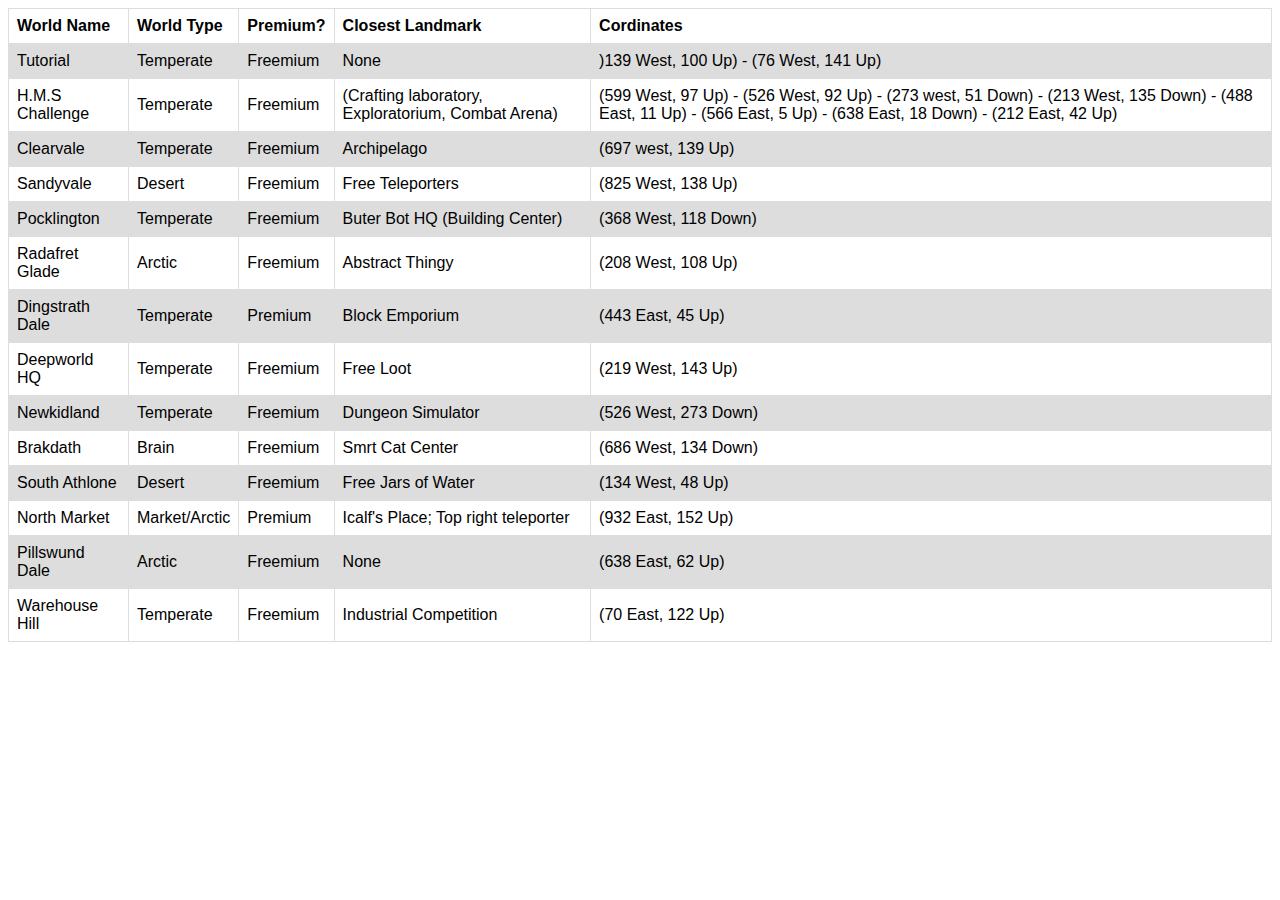
==== index.html @ 9eb69a9e "Update index.html" ====
<!DOCTYPE html>
<html>
<head>
<style>
table {
    font-family: arial, sans-serif;
    border-collapse: collapse;
    width: 100%;
}

td, th {
    border: 1px solid #dddddd;
    text-align: left;
    padding: 8px;
}

tr:nth-child(even) {
    background-color: #dddddd;
}
</style>
</head>
<body>

<table>
  <tr>
    <th>World Name</th>
    <th>World Type</th>
    <th>Premium?</th>
    <th>Closest Landmark</th>
    <th>Cordinates</th>
  </tr>
  <tr>
    <td>Tutorial</td>
    <td>Temperate</td>
    <td>Freemium</td>
    <td>None</td>
    <td>)139 West, 100 Up) - (76 West, 141 Up)</td>
  </tr>
  <tr>
    <td>H.M.S Challenge</td>
    <td>Temperate</td>
    <td>Freemium</td>
    <td>(Crafting laboratory, Exploratorium, Combat Arena)</td>
    <td>(599 West, 97 Up) - (526 West, 92 Up) - (273 west, 51 Down) - (213 West, 135 Down) - (488 East, 11 Up) - (566 East, 5 Up) - (638 East, 18 Down) - (212 East, 42 Up)</td>
  </tr>
  <tr>
    <td>Clearvale</td>
    <td>Temperate</td>
    <td>Freemium</td>
    <td>Archipelago</td>
    <td>(697 west, 139 Up)</td>
  </tr>
  <tr>
    <td>Sandyvale</td>
    <td>Desert</td>
    <td>Freemium</td>
    <td>Free Teleporters</td>
    <td>(825 West, 138 Up)</td>
  </tr>
  <tr>
    <td>Pocklington</td>
    <td>Temperate</td>
    <td>Freemium</td>
    <td>Buter Bot HQ (Building Center)</td>
    <td>(368 West, 118 Down)</td>
  </tr>
  <tr>
    <td>Radafret Glade</td>
    <td>Arctic</td>
    <td>Freemium</td>
    <td>Abstract Thingy</td>
    <td>(208 West, 108 Up)</td>
  </tr>
  <tr>
    <td>Dingstrath Dale</td>
    <td>Temperate</td>
    <td>Premium</td>
    <td>Block Emporium</td>
    <td>(443 East, 45 Up)</td>
  </tr>
  <tr>
    <td>Deepworld HQ</td>
    <td>Temperate</td>
    <td>Freemium</td>
    <td>Free Loot</td>
    <td>(219 West, 143 Up)</td>
  </tr>
  <tr>
    <td>Newkidland</td>
    <td>Temperate</td>
    <td>Freemium</td>
    <td>Dungeon Simulator</td>
    <td>(526 West, 273 Down)</td>
  </tr>
  <tr>
    <td>Brakdath</td>
    <td>Brain</td>
    <td>Freemium</td>
    <td>Smrt Cat Center</td>
    <td>(686 West, 134 Down)</td>
  </tr>
  <tr>
    <td>South Athlone</td>
    <td>Desert</td>
    <td>Freemium</td>
    <td>Free Jars of Water</td>
    <td>(134 West, 48 Up)</td>
  </tr>
  <tr>
    <td>North Market</td>
    <td>Market/Arctic</td>
    <td>Premium</td>
    <td>Icalf's Place; Top right teleporter</td>
    <td>(932 East, 152 Up)</td>
  </tr>
  <tr>
    <td>Pillswund Dale</td>
    <td>Arctic</td>
    <td>Freemium</td>
    <td>None</td>
    <td>(638 East, 62 Up)</td>
  </tr>
  <tr>
    <td>Warehouse Hill</td>
    <td>Temperate</td>
    <td>Freemium</td>
    <td>Industrial Competition</td>
    <td>(70 East, 122 Up)</td>
  </tr>
</table>

</body>
</html>
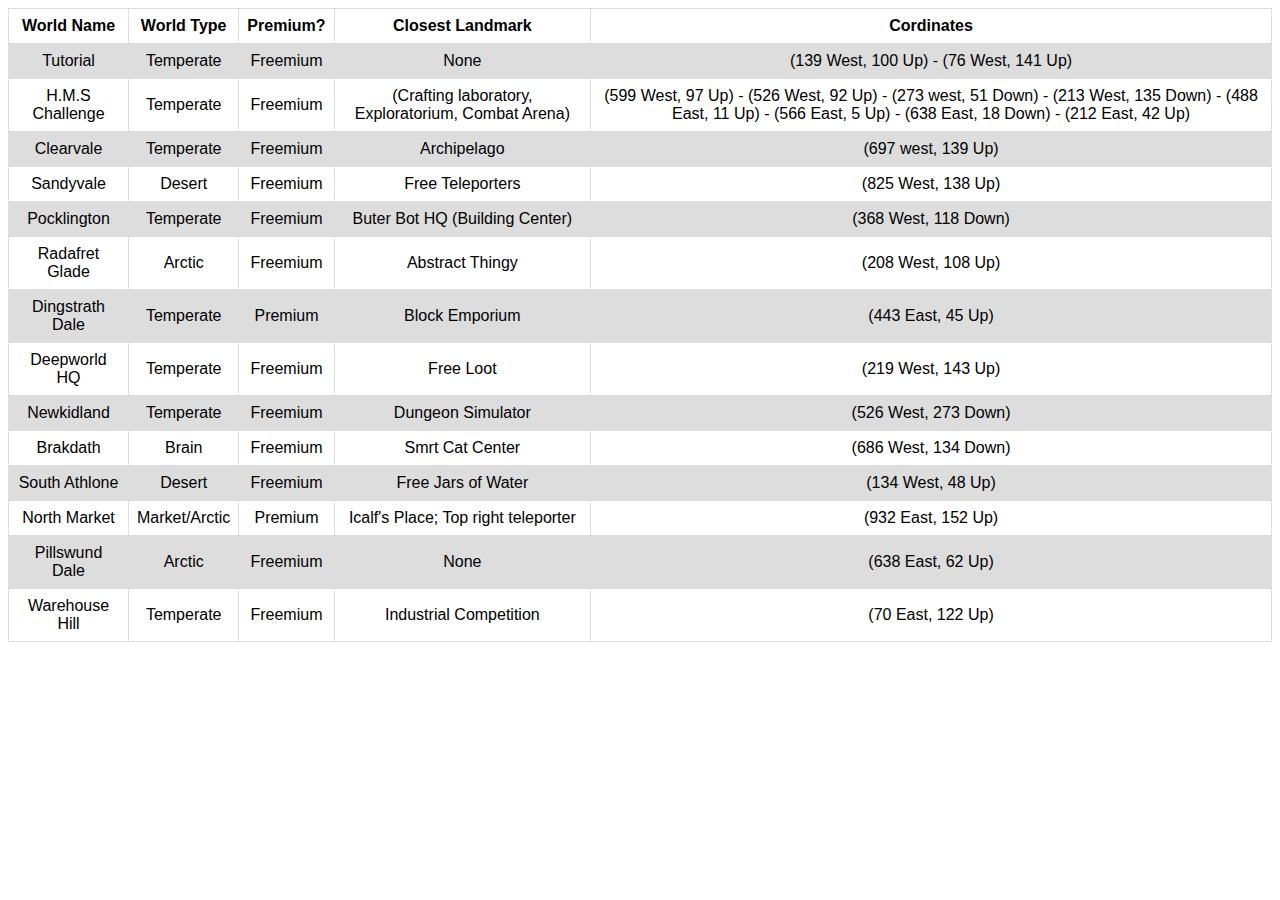
==== commit c1b532c4: "Update index.html" ====
--- a/index.html
+++ b/index.html
@@ -10,7 +10,7 @@
 
 td, th {
     border: 1px solid #dddddd;
-    text-align: left;
+    text-align: center;
     padding: 8px;
 }
 
@@ -34,7 +34,7 @@
     <td>Temperate</td>
     <td>Freemium</td>
     <td>None</td>
-    <td>)139 West, 100 Up) - (76 West, 141 Up)</td>
+    <td>(139 West, 100 Up) - (76 West, 141 Up)</td>
   </tr>
   <tr>
     <td>H.M.S Challenge</td>
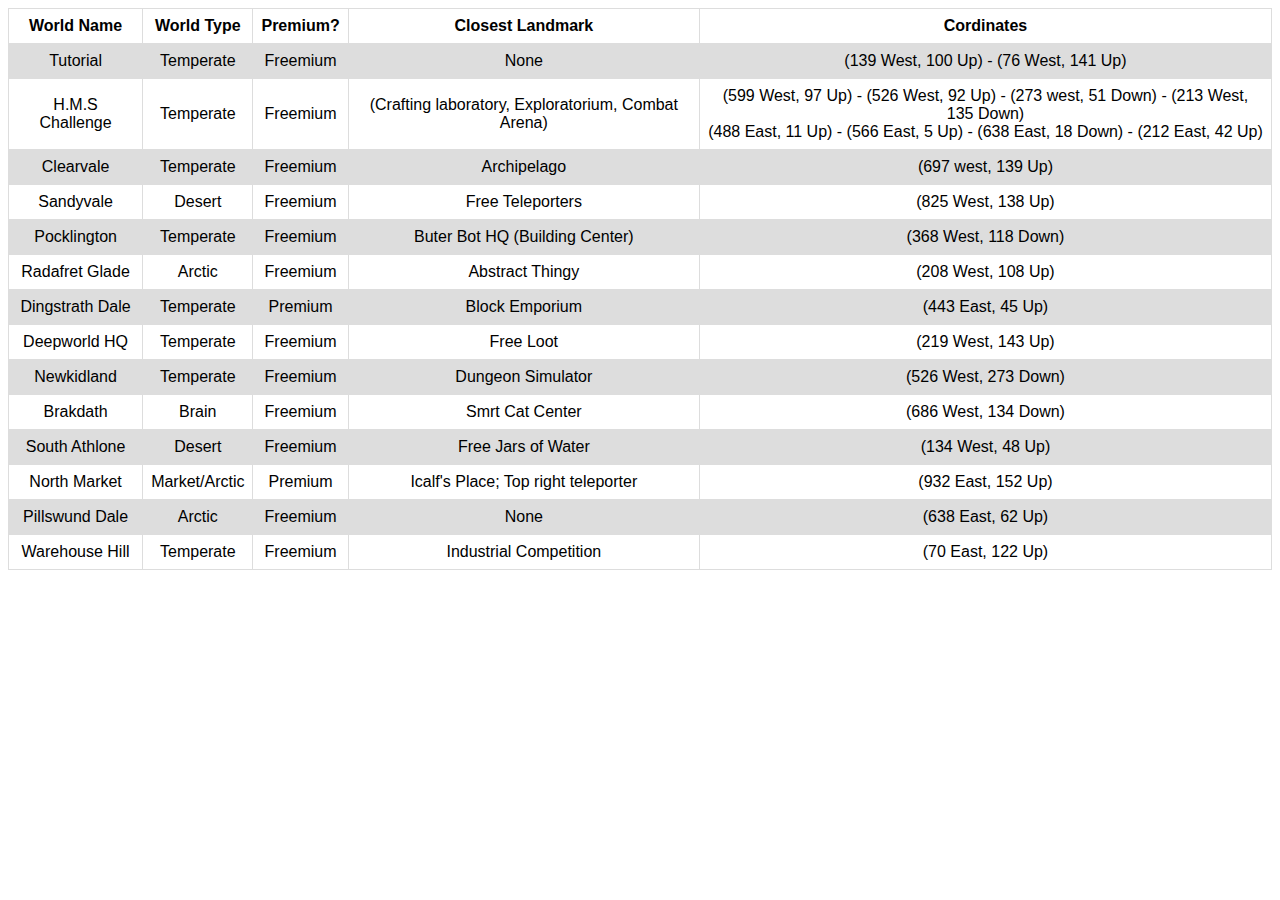
==== commit bf2f6649: "Update index.html" ====
--- a/index.html
+++ b/index.html
@@ -12,6 +12,7 @@
     border: 1px solid #dddddd;
     text-align: center;
     padding: 8px;
+    word-wrap: normal;
 }
 
 tr:nth-child(even) {
@@ -41,7 +42,7 @@
     <td>Temperate</td>
     <td>Freemium</td>
     <td>(Crafting laboratory, Exploratorium, Combat Arena)</td>
-    <td>(599 West, 97 Up) - (526 West, 92 Up) - (273 west, 51 Down) - (213 West, 135 Down) - (488 East, 11 Up) - (566 East, 5 Up) - (638 East, 18 Down) - (212 East, 42 Up)</td>
+    <td>(599 West, 97 Up) - (526 West, 92 Up) - (273 west, 51 Down) - (213 West, 135 Down)<br>(488 East, 11 Up) - (566 East, 5 Up) - (638 East, 18 Down) - (212 East, 42 Up)</td>
   </tr>
   <tr>
     <td>Clearvale</td>
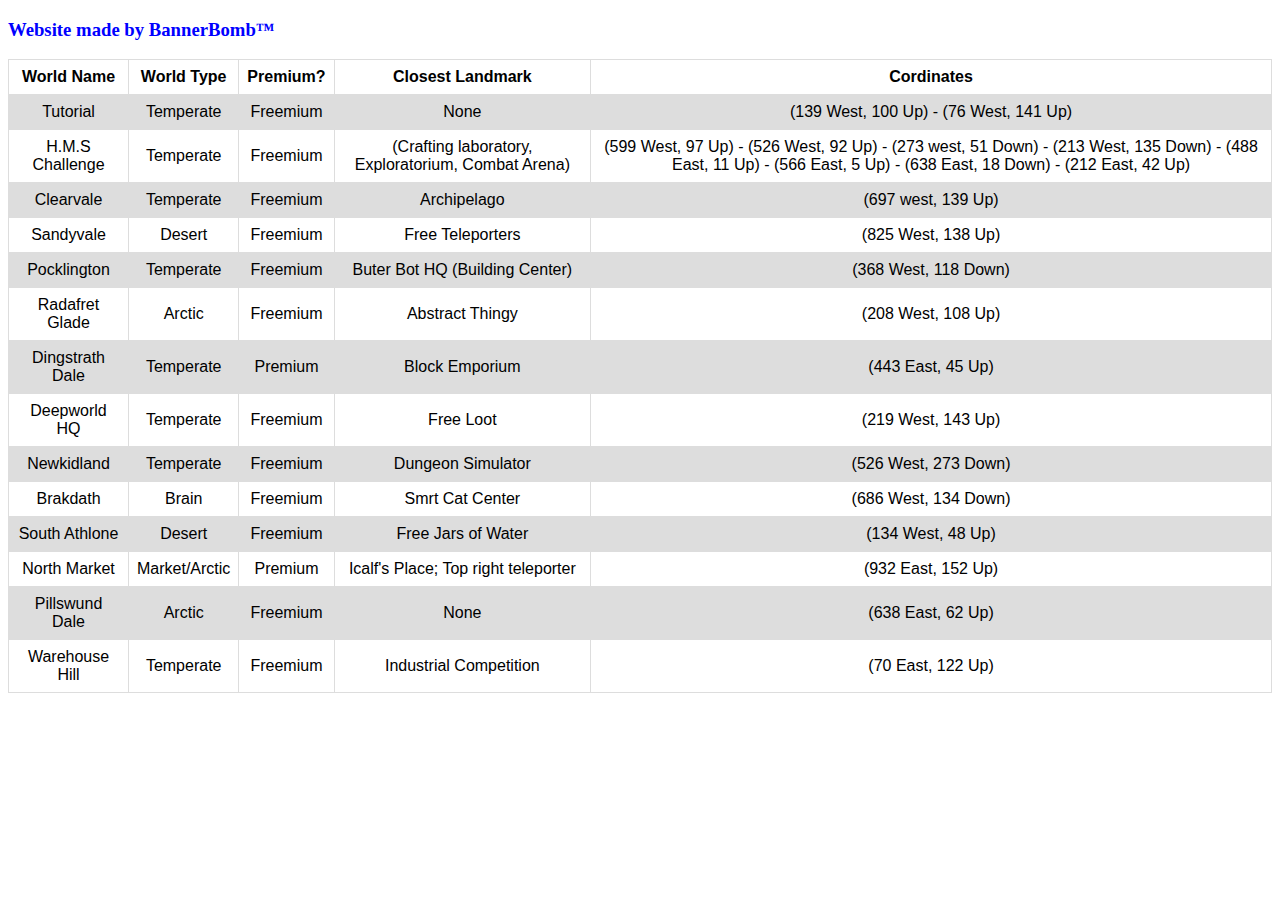
==== commit 05418c92: "Update index.html" ====
--- a/index.html
+++ b/index.html
@@ -21,7 +21,7 @@
 </style>
 </head>
 <body>
-
+<h3><font color="blue">Website made by BannerBomb&#x2122</font></h3>
 <table>
   <tr>
     <th>World Name</th>
@@ -42,7 +42,7 @@
     <td>Temperate</td>
     <td>Freemium</td>
     <td>(Crafting laboratory, Exploratorium, Combat Arena)</td>
-    <td>(599 West, 97 Up) - (526 West, 92 Up) - (273 west, 51 Down) - (213 West, 135 Down)<br>(488 East, 11 Up) - (566 East, 5 Up) - (638 East, 18 Down) - (212 East, 42 Up)</td>
+    <td>(599 West, 97 Up) - (526 West, 92 Up) - (273 west, 51 Down) - (213 West, 135 Down) - (488 East, 11 Up) - (566 East, 5 Up) - (638 East, 18 Down) - (212 East, 42 Up)</td>
   </tr>
   <tr>
     <td>Clearvale</td>
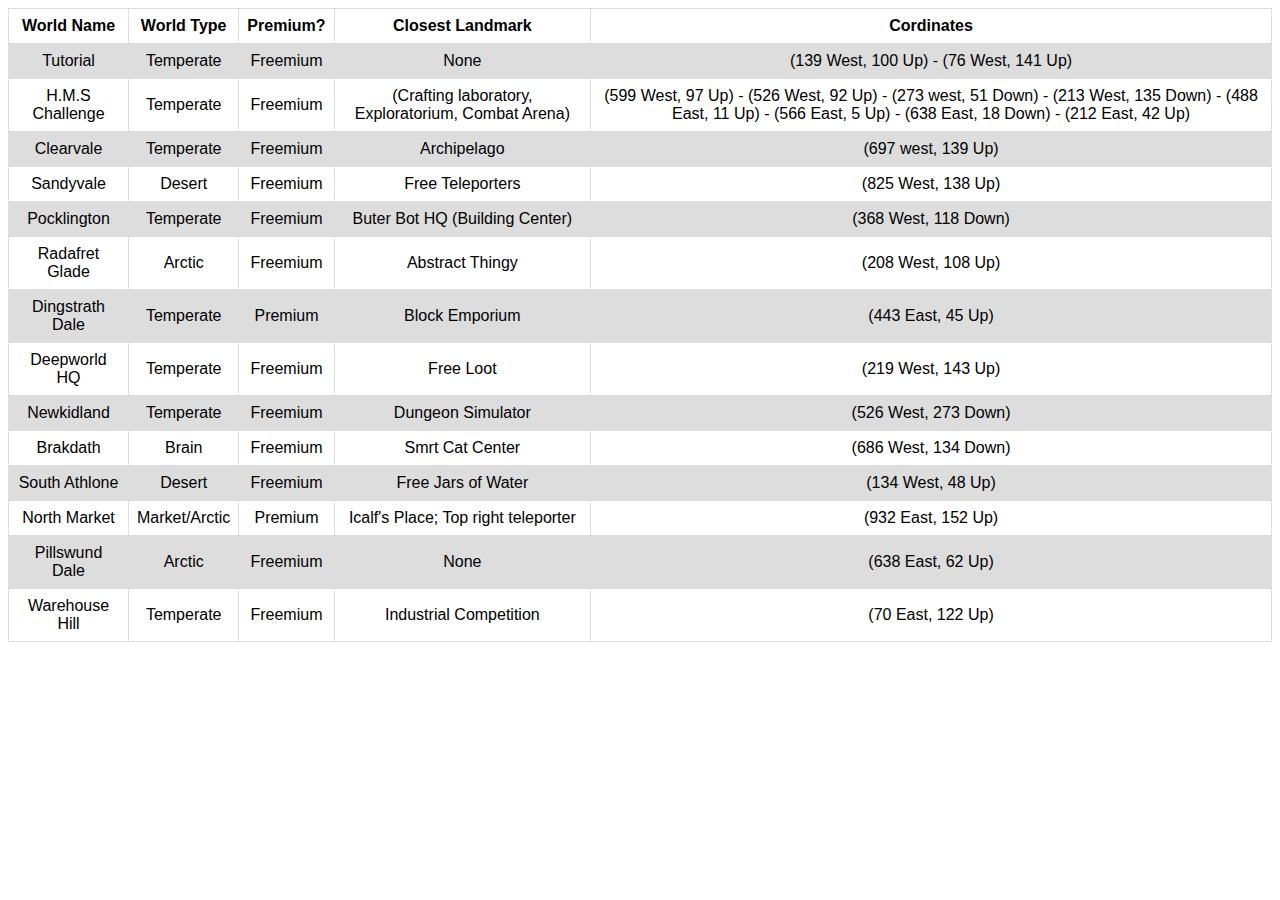
==== commit 0d1bc277: "Update index.html" ====
--- a/index.html
+++ b/index.html
@@ -21,7 +21,6 @@
 </style>
 </head>
 <body>
-<h3><font color="blue">Website made by BannerBomb&#x2122</font></h3>
 <table>
   <tr>
     <th>World Name</th>
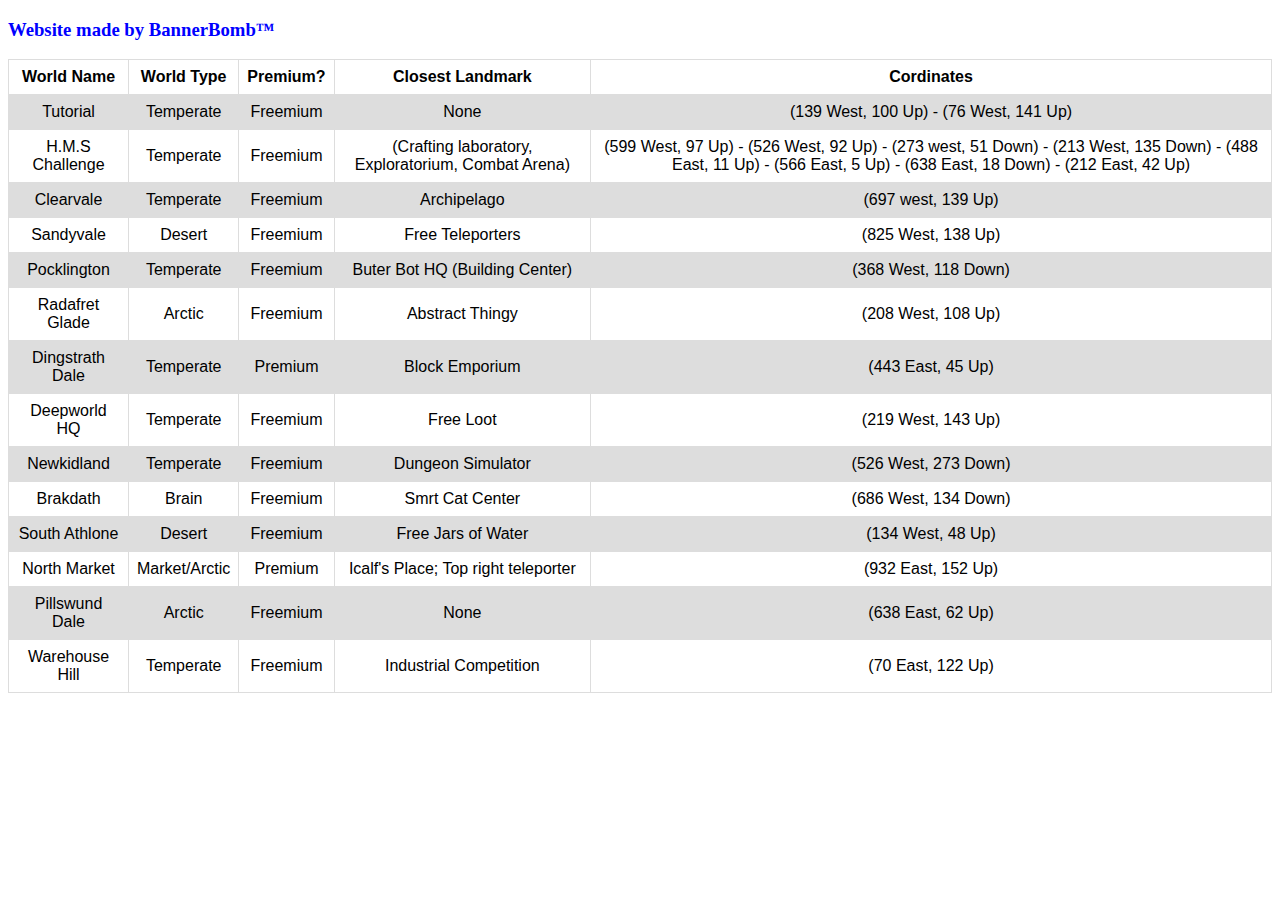
==== commit 19a751bf: "Update index.html" ====
--- a/index.html
+++ b/index.html
@@ -21,6 +21,7 @@
 </style>
 </head>
 <body>
+    <h3><font color="blue">Website made by BannerBomb&#x2122</font></h3>
 <table>
   <tr>
     <th>World Name</th>
